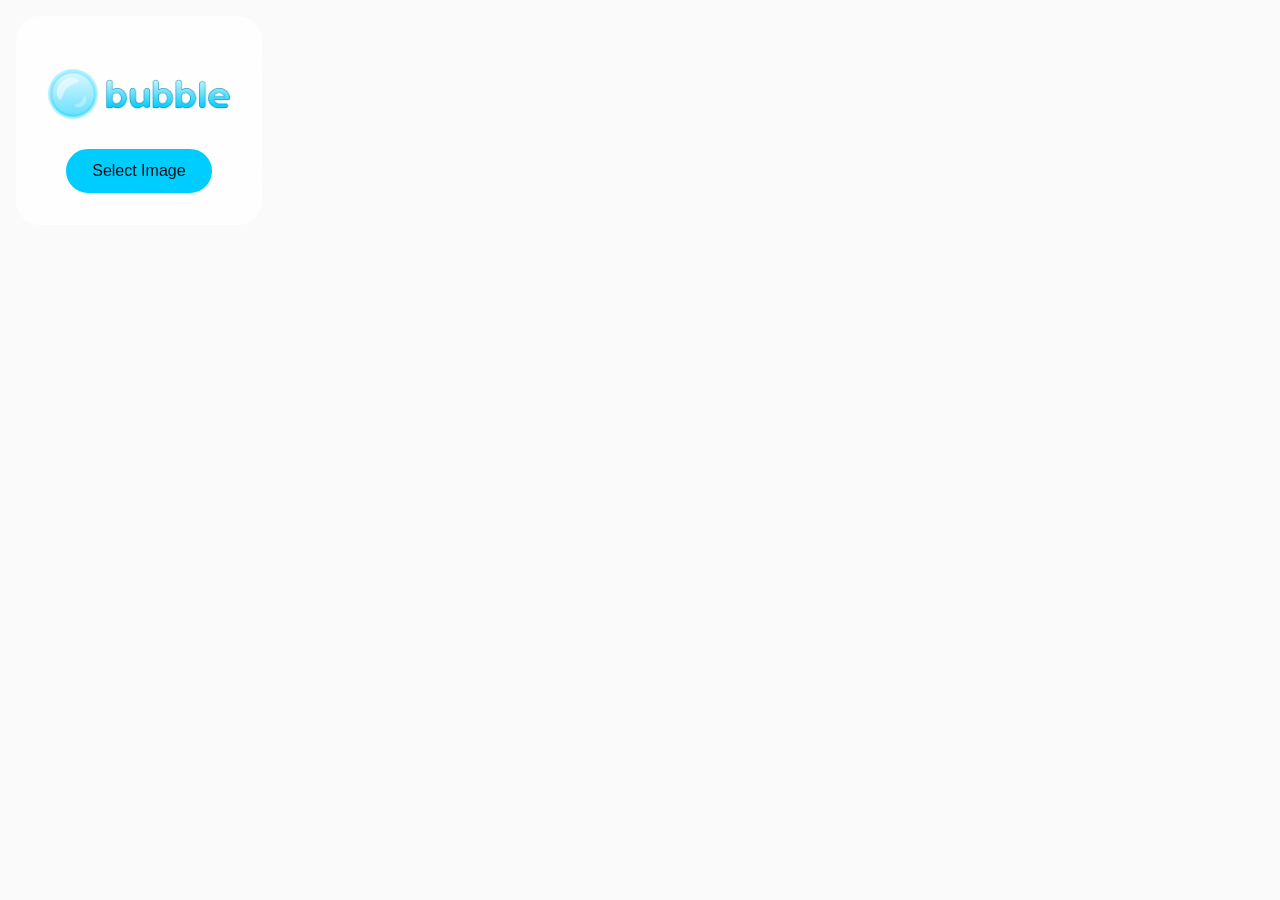
==== index.html @ 777fb110 "Update index.html" ====
<!DOCTYPE html>
<html lang="en">
<head>
  <meta charset="UTF-8">
  <meta name="viewport" content="width=device-width, initial-scale=1.0">
  <meta name="theme-color" content="#22223b">
  <meta name="application-title" content=" ">
  <link rel="apple-touch-icon" sizes="192x192" href="icon-192.png">
  <link rel="apple-touch-icon" sizes="512x512" href="icon-512.png">
  <title>bubble</title>
  <link rel="manifest" href="manifest.json">
  <link rel="stylesheet" href="css/style.css">
  <link rel="stylesheet" href="css/dark.css" rel="stylesheet" media="(prefers-color-scheme: dark)">
  <link rel="stylesheet" href="css/light.css" rel="stylesheet" media="(prefers-color-scheme: light)">
  <link rel="icon" href="images/favicon.png" type="image/x-icon">
  <script src="https://aframe.io/releases/1.4.2/aframe.min.js"></script>
</head>
<body>
  <header>
    <h1>
        <picture>
          <source srcset="images/icon-192.png" media="(orientation: portrait)" />
          <source srcset="images/bubble-logo.png" media="(prefers-color-scheme: light)" />
          <source srcset="images/bubble-logo-dark.png" media="(prefers-color-scheme: dark)" />
          <img src="images/bubble-logo.png" alt="bubble pictures logo" height="50" />
        </picture>
    </h1>
    <label class="file-label">
      <input type="file" id="fileInput" accept="image/*">
      <span>Select Image</span>
    </label>
  </header>
  <main>
    <a-scene embedded>
      <a-sky id="sky" color="white" rotation="0 0 0" animation="property: rotation; to: 0 360 0; loop: true; dur: 200000"></a-sky>
    </a-scene>
  </main>
  <script src="app.js"></script>
  <script>
    if ('serviceWorker' in navigator) {
      window.addEventListener('load', () => {
        navigator.serviceWorker.register('service-worker.js');
      });
    }
  </script>
</body>
</html>
---- css/style.css ----
:root {
  --background: var(--color-bg);
  --foreground: var(--color-fg);
  --translucent-bg: var(--color-bg-trans);
  --theme: var(--color-theme);
  --theme-hover: var(--color-theme-hover);
  --bubble-theme: #00CDFF;
  --radius: 1.5em;
}

* {
  box-sizing: border-box;
}

body {
  font-family: 'Segoe UI', Arial, sans-serif;
  margin: 0px;
  padding: 0px;
  display: grid;
  grid-template: auto repeat(2, 1fr) / auto repeat(2, 1fr);

}
header {
  margin: 1em;
  padding: 2em;
  display: flex;
  flex-direction: column;
  align-items: center;
  background: var(--translucent-bg);
  grid-row: 1 / 2;
  grid-column: 1 / 2;
  backdrop-filter: blur(30px);
  border-radius: var(--radius);
  z-index: 9999;
}

.file-label {
  display: inline-block;
  background: var(--theme);
  color: var(--foreground);
  padding: 0.7em 1.5em;
  border-radius: 2em;
  border: 2px solid var(--bubble-theme);
  cursor: pointer;
  font-size: 1rem;
  transition: background 0.2s;
}
.file-label:hover {
  background: var(--theme-hover);
}
.file-label input[type="file"] {
  display: none;
}
main {
  width: 100%;
  height: 100vh;
  grid-row: 1 / -1;
  grid-column: 1 / -1;
  display: flex;
  justify-content: center;
  align-items: center;
  background: var(--background);
}
a-scene {
  width: 100vw;
  height: 100vh;
  background: var(--background);
}
---- css/dark.css ----
:root {
    --color-fg: #FAFAFA;
    --color-bg: #111111;
    --color-bg-trans: rgba(17,17,17,0.65);
    --color-theme: #0086a8;
    --color-theme-hover: #000000;
}
---- css/light.css ----
:root {
    --color-fg: #111111;
    --color-bg: #FAFAFA;
    --color-bg-trans: rgba(255,255,255,0.8);
    --color-theme: #00CDFF;
    --color-theme-hover: #FAFAFA;
}
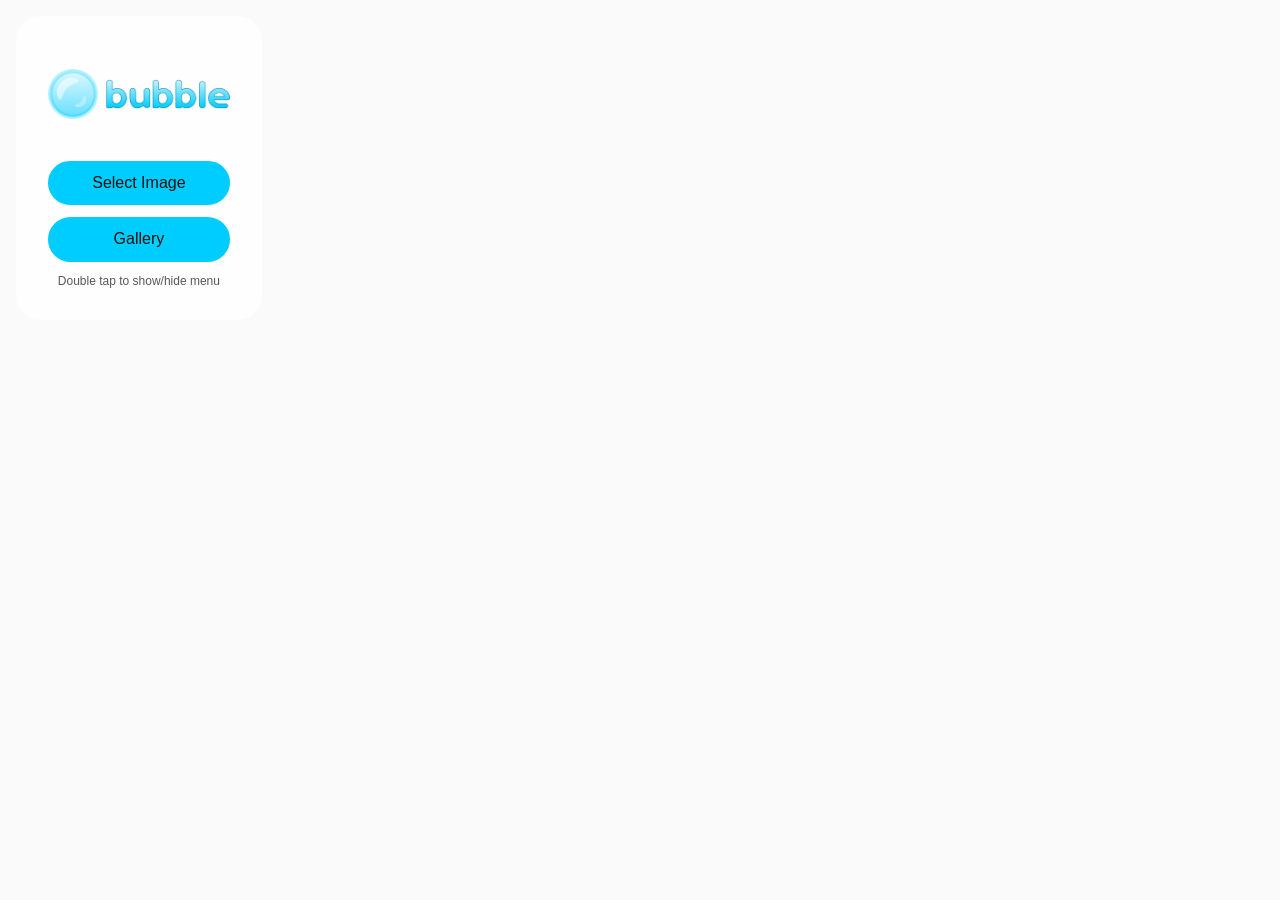
==== commit 78d7190a: "Adds gallery Adds gallery to bubble with demo images." ====
--- a/index.html
+++ b/index.html
@@ -19,22 +19,34 @@
   <header>
     <h1>
         <picture>
-          <source srcset="images/icon-192.png" media="(orientation: portrait)" />
+          <source srcset="images/icon-192.png" media="(orientation: portrait and max-width: 768px)" />
           <source srcset="images/bubble-logo.png" media="(prefers-color-scheme: light)" />
           <source srcset="images/bubble-logo-dark.png" media="(prefers-color-scheme: dark)" />
           <img src="images/bubble-logo.png" alt="bubble pictures logo" height="50" />
         </picture>
     </h1>
-    <label class="file-label">
+    <label class="file-label pill-button">
       <input type="file" id="fileInput" accept="image/*">
       <span>Select Image</span>
     </label>
+    <button type="button" id="galleryButton" class="pill-button gallery-button">Gallery</button>
+    <p class="menu-hint">Double tap to show/hide menu</p>
   </header>
   <main>
     <a-scene embedded>
       <a-sky id="sky" color="white" rotation="0 0 0" animation="property: rotation; to: 0 360 0; loop: true; dur: 200000"></a-sky>
     </a-scene>
   </main>
+  <div id="galleryOverlay" class="gallery-overlay" inert aria-hidden="true">
+    <div class="gallery-panel" role="dialog" aria-modal="true" aria-labelledby="galleryTitle">
+      <div class="gallery-panel-header">
+        <h2 id="galleryTitle">Choose a 360&deg; image</h2>
+        <button type="button" id="galleryClose" class="gallery-close" aria-label="Close gallery">&times;</button>
+      </div>
+      <div class="gallery-grid" id="galleryGrid"></div>
+    </div>
+  </div>
+  <script src="gallery-data.js"></script>
   <script src="app.js"></script>
   <script>
     if ('serviceWorker' in navigator) {
--- a/css/style.css
+++ b/css/style.css
@@ -26,16 +26,33 @@
   display: flex;
   flex-direction: column;
   align-items: center;
+  gap: 0.75em;
   background: var(--translucent-bg);
   grid-row: 1 / 2;
   grid-column: 1 / 2;
   backdrop-filter: blur(30px);
   border-radius: var(--radius);
   z-index: 9999;
-}
-
-.file-label {
+  opacity: 1;
+  transition: opacity 0.3s ease;
+}
+
+header.hidden {
+  opacity: 0;
+  pointer-events: none;
+}
+
+.menu-hint {
+  margin: 0;
+  font-size: 0.75rem;
+  color: var(--foreground);
+  opacity: 0.7;
+  text-align: center;
+}
+
+.pill-button {
   display: inline-block;
+  align-self: stretch;
   background: var(--theme);
   color: var(--foreground);
   padding: 0.7em 1.5em;
@@ -43,9 +60,11 @@
   border: 2px solid var(--bubble-theme);
   cursor: pointer;
   font-size: 1rem;
+  font-family: inherit;
+  text-align: center;
   transition: background 0.2s;
 }
-.file-label:hover {
+.pill-button:hover {
   background: var(--theme-hover);
 }
 .file-label input[type="file"] {
@@ -53,7 +72,7 @@
 }
 main {
   width: 100%;
-  height: 100vh;
+  height: 100dvh;
   grid-row: 1 / -1;
   grid-column: 1 / -1;
   display: flex;
@@ -62,7 +81,222 @@
   background: var(--background);
 }
 a-scene {
-  width: 100vw;
-  height: 100vh;
+  width: 100dvw;
+  height: 100dvh;
   background: var(--background);
+}
+@media (max-width: 768px) {
+  body {
+    grid-template: 1fr 1fr auto / 1fr;
+  }
+
+  header {
+    grid-row: 3 / -1;
+    grid-column: 1 / -1;
+    margin: 0.7em;
+    padding: 1em;
+    flex-direction: column;
+    justify-content: center;
+  }
+
+  .pill-button {
+    padding: 0.6em 1.2em;
+    font-size: 0.9rem;
+  }
+
+}
+
+@media (max-width: 480px) {
+  header {
+    margin: 0.25em;
+    padding: 0.75em;
+  }
+
+  .pill-button {
+    padding: 0.5em 1em;
+    font-size: 0.85rem;
+  }
+}
+
+/* window-controls-overlay: compact titlebar strip when installed as a desktop app with WCO active.
+   Unsupported browsers simply never match this media query, so the normal header above is the fallback. */
+@media (display-mode: window-controls-overlay) {
+  header {
+    position: fixed;
+    top: env(titlebar-area-y, 0);
+    left: env(titlebar-area-x, 0);
+    width: env(titlebar-area-width, 100%);
+    height: env(titlebar-area-height, 33px);
+    margin: 0;
+    padding: 0 0.75em;
+    flex-direction: row;
+    justify-content: flex-start;
+    align-items: center;
+    gap: 0.75em;
+    border-radius: 0;
+    -webkit-app-region: drag;
+    app-region: drag;
+  }
+
+  header h1 {
+    margin: 0;
+    display: flex;
+    align-items: center;
+  }
+
+  header img {
+    height: 20px;
+  }
+
+  header .pill-button {
+    -webkit-app-region: no-drag;
+    app-region: no-drag;
+    flex: 1 1 0;
+    min-width: 0;
+    padding: 0.25em 0.75em;
+    font-size: 0.8rem;
+  }
+
+  .menu-hint {
+    display: none;
+  }
+}
+
+/* offline.html fallback page */
+body.offline-page {
+  display: flex;
+  align-items: center;
+  justify-content: center;
+  min-height: 100dvh;
+  text-align: center;
+  background: var(--background);
+  color: var(--foreground);
+}
+
+body.offline-page main {
+  display: flex;
+  flex-direction: column;
+  align-items: center;
+  gap: 1em;
+  padding: 2em;
+  max-width: 26em;
+}
+
+body.offline-page button#retry {
+  background: var(--theme);
+  color: var(--foreground);
+  border: 2px solid var(--bubble-theme);
+  border-radius: 2em;
+  padding: 0.7em 1.5em;
+  font-size: 1rem;
+  cursor: pointer;
+  transition: background 0.2s;
+}
+
+body.offline-page button#retry:hover {
+  background: var(--theme-hover);
+}
+
+/* demo gallery: bottom sheet */
+.gallery-overlay {
+  position: fixed;
+  inset: 0;
+  display: flex;
+  align-items: flex-end;
+  justify-content: center;
+  background: rgba(0, 0, 0, 0.4);
+  opacity: 0;
+  pointer-events: none;
+  transition: opacity 0.25s ease;
+  z-index: 10000;
+}
+
+.gallery-overlay.open {
+  opacity: 1;
+  pointer-events: auto;
+}
+
+.gallery-panel {
+  width: 100%;
+  max-width: 45em;
+  max-height: 75vh;
+  overflow-y: auto;
+  background: var(--translucent-bg);
+  backdrop-filter: blur(30px);
+  border-radius: var(--radius) var(--radius) 0 0;
+  padding: 1.5em;
+  transform: translateY(100%);
+  transition: transform 0.3s ease;
+}
+
+.gallery-overlay.open .gallery-panel {
+  transform: translateY(0);
+}
+
+.gallery-panel-header {
+  display: flex;
+  align-items: center;
+  justify-content: space-between;
+  margin-bottom: 1em;
+}
+
+.gallery-panel-header h2 {
+  margin: 0;
+  font-size: 1.1rem;
+  color: var(--foreground);
+}
+
+.gallery-close {
+  background: none;
+  border: none;
+  color: var(--foreground);
+  font-size: 1.5rem;
+  line-height: 1;
+  cursor: pointer;
+  padding: 0.25em;
+}
+
+.gallery-grid {
+  display: grid;
+  grid-template-columns: repeat(auto-fill, minmax(9em, 1fr));
+  gap: 0.75em;
+}
+
+.gallery-item {
+  display: flex;
+  flex-direction: column;
+  gap: 0.4em;
+  background: none;
+  border: 2px solid transparent;
+  border-radius: 1em;
+  padding: 0.4em;
+  cursor: pointer;
+  font: inherit;
+  color: var(--foreground);
+}
+
+.gallery-item:hover,
+.gallery-item:focus-visible {
+  border-color: var(--bubble-theme);
+  outline: none;
+}
+
+.gallery-item img {
+  width: 100%;
+  aspect-ratio: 2 / 1;
+  object-fit: cover;
+  border-radius: 0.75em;
+}
+
+.gallery-item span {
+  font-size: 0.85rem;
+  text-align: center;
+}
+
+@media (prefers-reduced-motion: reduce) {
+  .gallery-overlay,
+  .gallery-panel,
+  header {
+    transition: none;
+  }
 }
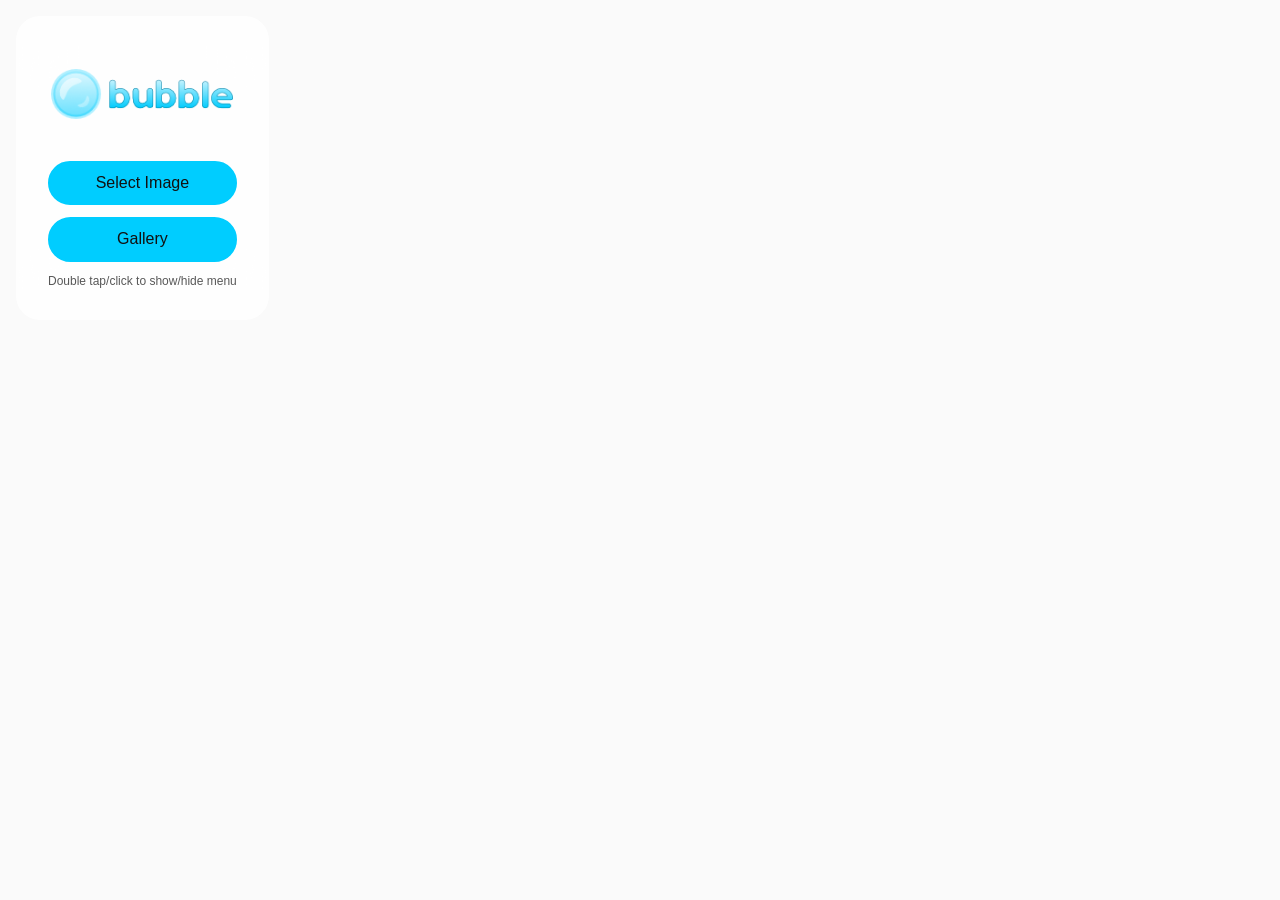
==== commit 49a661b2: "Update index.html" ====
--- a/index.html
+++ b/index.html
@@ -30,7 +30,7 @@
       <span>Select Image</span>
     </label>
     <button type="button" id="galleryButton" class="pill-button gallery-button">Gallery</button>
-    <p class="menu-hint">Double tap to show/hide menu</p>
+    <p class="menu-hint">Double tap/click to show/hide menu</p>
   </header>
   <main>
     <a-scene embedded>
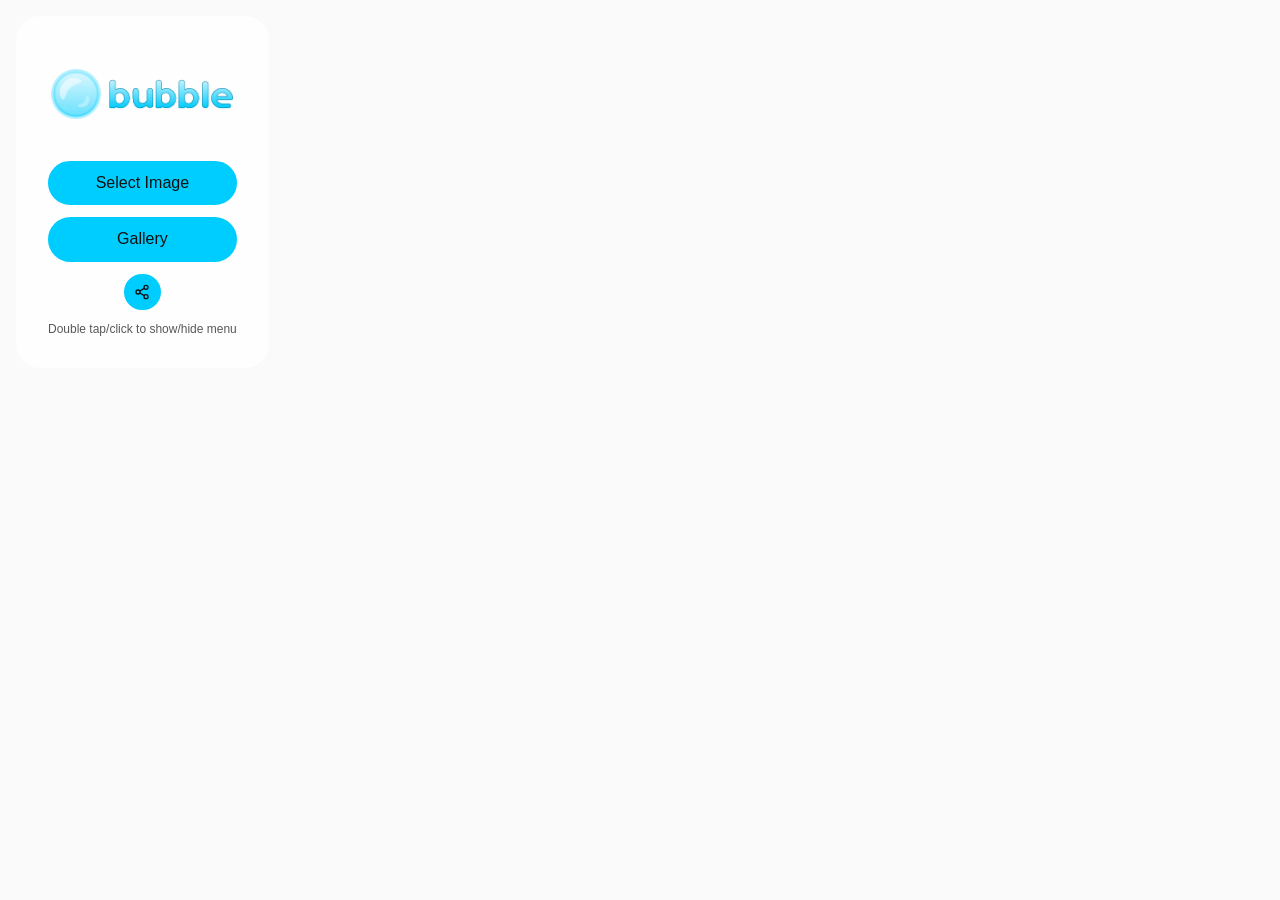
==== commit 043f1a53: "Add outgoing Web Share and specs Implements outgoing Web Share file-sharing support: adds a share ic" ====
--- a/index.html
+++ b/index.html
@@ -30,6 +30,15 @@
       <span>Select Image</span>
     </label>
     <button type="button" id="galleryButton" class="pill-button gallery-button">Gallery</button>
+    <button type="button" id="shareButton" class="icon-button" aria-label="Share this image" hidden>
+      <svg viewBox="0 0 24 24" aria-hidden="true" focusable="false">
+        <circle cx="18" cy="5" r="3"></circle>
+        <circle cx="6" cy="12" r="3"></circle>
+        <circle cx="18" cy="19" r="3"></circle>
+        <line x1="8.59" y1="13.51" x2="15.42" y2="17.49"></line>
+        <line x1="15.41" y1="6.51" x2="8.59" y2="10.49"></line>
+      </svg>
+    </button>
     <p class="menu-hint">Double tap/click to show/hide menu</p>
   </header>
   <main>
--- a/css/style.css
+++ b/css/style.css
@@ -70,6 +70,33 @@
 .file-label input[type="file"] {
   display: none;
 }
+
+.icon-button {
+  display: inline-flex;
+  align-items: center;
+  justify-content: center;
+  width: 2.75em;
+  height: 2.75em;
+  padding: 0;
+  background: var(--theme);
+  color: var(--foreground);
+  border-radius: 50%;
+  border: 2px solid var(--bubble-theme);
+  cursor: pointer;
+  transition: background 0.2s;
+}
+.icon-button:hover {
+  background: var(--theme-hover);
+}
+.icon-button svg {
+  width: 1.2em;
+  height: 1.2em;
+  fill: none;
+  stroke: currentColor;
+  stroke-width: 2;
+  stroke-linecap: round;
+  stroke-linejoin: round;
+}
 main {
   width: 100%;
   height: 100dvh;
@@ -104,6 +131,11 @@
     font-size: 0.9rem;
   }
 
+  .icon-button {
+    width: 2.4em;
+    height: 2.4em;
+  }
+
 }
 
 @media (max-width: 480px) {
@@ -115,6 +147,11 @@
   .pill-button {
     padding: 0.5em 1em;
     font-size: 0.85rem;
+  }
+
+  .icon-button {
+    width: 2.2em;
+    height: 2.2em;
   }
 }
 
@@ -157,6 +194,14 @@
     font-size: 0.8rem;
   }
 
+  header .icon-button {
+    -webkit-app-region: no-drag;
+    app-region: no-drag;
+    width: 1.75em;
+    height: 1.75em;
+    flex-shrink: 0;
+  }
+
   .menu-hint {
     display: none;
   }
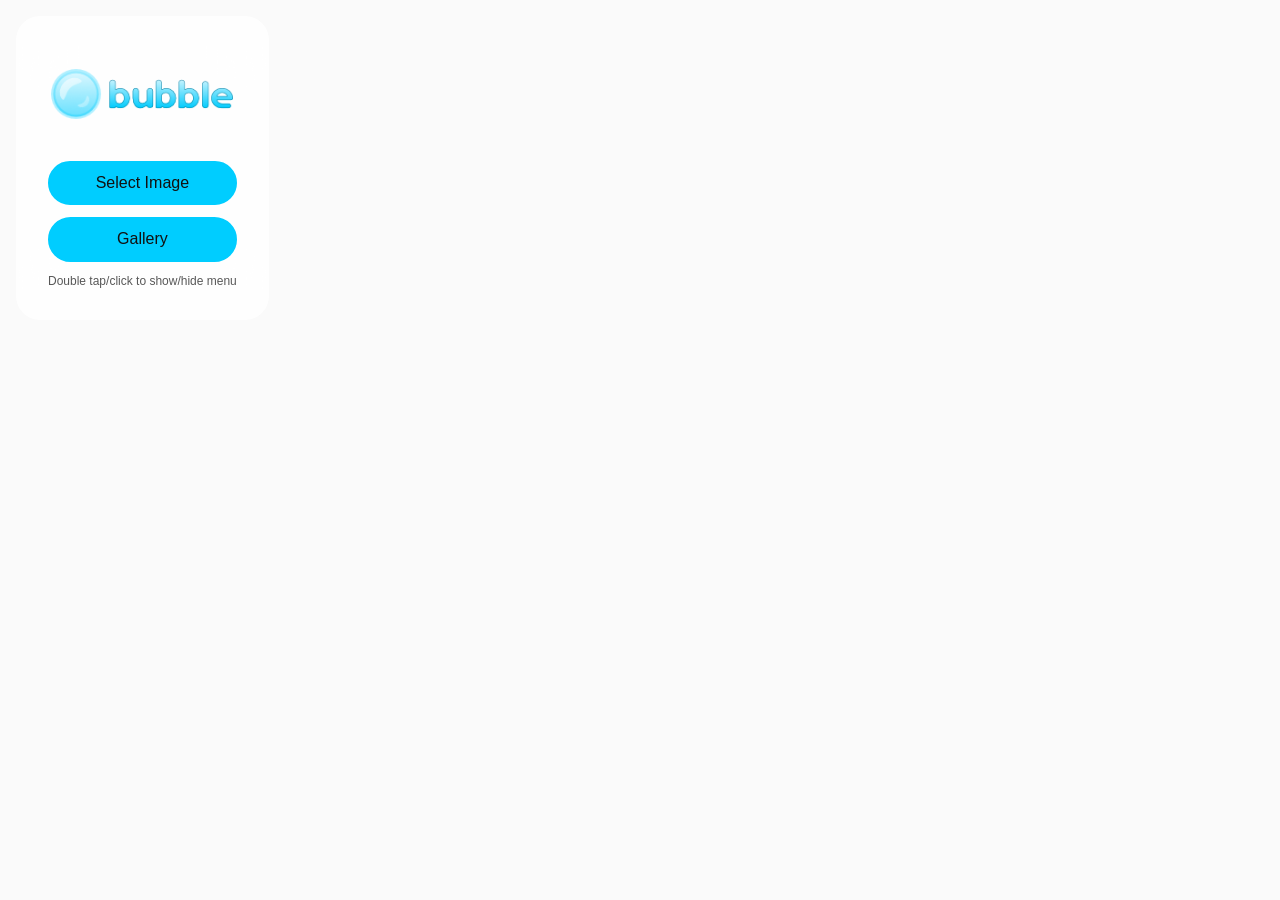
==== commit b6504398: "Fix window-controls-overlay to only hide the titlebar, not reposition the header WCO now leaves the " ====
--- a/index.html
+++ b/index.html
@@ -3,7 +3,7 @@
 <head>
   <meta charset="UTF-8">
   <meta name="viewport" content="width=device-width, initial-scale=1.0">
-  <meta name="theme-color" content="#22223b">
+  <meta name="theme-color" content="#00CDFF">
   <meta name="application-title" content=" ">
   <link rel="apple-touch-icon" sizes="192x192" href="icon-192.png">
   <link rel="apple-touch-icon" sizes="512x512" href="icon-512.png">
@@ -16,6 +16,7 @@
   <script src="https://aframe.io/releases/1.4.2/aframe.min.js"></script>
 </head>
 <body>
+  <div id="wcoTitlebar" aria-hidden="true"></div>
   <header>
     <h1>
         <picture>
--- a/css/style.css
+++ b/css/style.css
@@ -85,6 +85,9 @@
   cursor: pointer;
   transition: background 0.2s;
 }
+.icon-button[hidden] {
+  display: none;
+}
 .icon-button:hover {
   background: var(--theme-hover);
 }
@@ -155,55 +158,25 @@
   }
 }
 
-/* window-controls-overlay: compact titlebar strip when installed as a desktop app with WCO active.
-   Unsupported browsers simply never match this media query, so the normal header above is the fallback. */
+/* window-controls-overlay: hides the OS titlebar only. Layout (header, menu) is unchanged;
+   #wcoTitlebar is an invisible strip spanning the reclaimed titlebar area so the now-title-bar-less
+   window can still be dragged. Unsupported browsers never match this query, so the normal header/
+   titlebar above is the fallback. */
+#wcoTitlebar {
+  display: none;
+}
+
 @media (display-mode: window-controls-overlay) {
-  header {
+  #wcoTitlebar {
+    display: block;
     position: fixed;
     top: env(titlebar-area-y, 0);
     left: env(titlebar-area-x, 0);
     width: env(titlebar-area-width, 100%);
     height: env(titlebar-area-height, 33px);
-    margin: 0;
-    padding: 0 0.75em;
-    flex-direction: row;
-    justify-content: flex-start;
-    align-items: center;
-    gap: 0.75em;
-    border-radius: 0;
     -webkit-app-region: drag;
     app-region: drag;
-  }
-
-  header h1 {
-    margin: 0;
-    display: flex;
-    align-items: center;
-  }
-
-  header img {
-    height: 20px;
-  }
-
-  header .pill-button {
-    -webkit-app-region: no-drag;
-    app-region: no-drag;
-    flex: 1 1 0;
-    min-width: 0;
-    padding: 0.25em 0.75em;
-    font-size: 0.8rem;
-  }
-
-  header .icon-button {
-    -webkit-app-region: no-drag;
-    app-region: no-drag;
-    width: 1.75em;
-    height: 1.75em;
-    flex-shrink: 0;
-  }
-
-  .menu-hint {
-    display: none;
+    z-index: 9998;
   }
 }
 
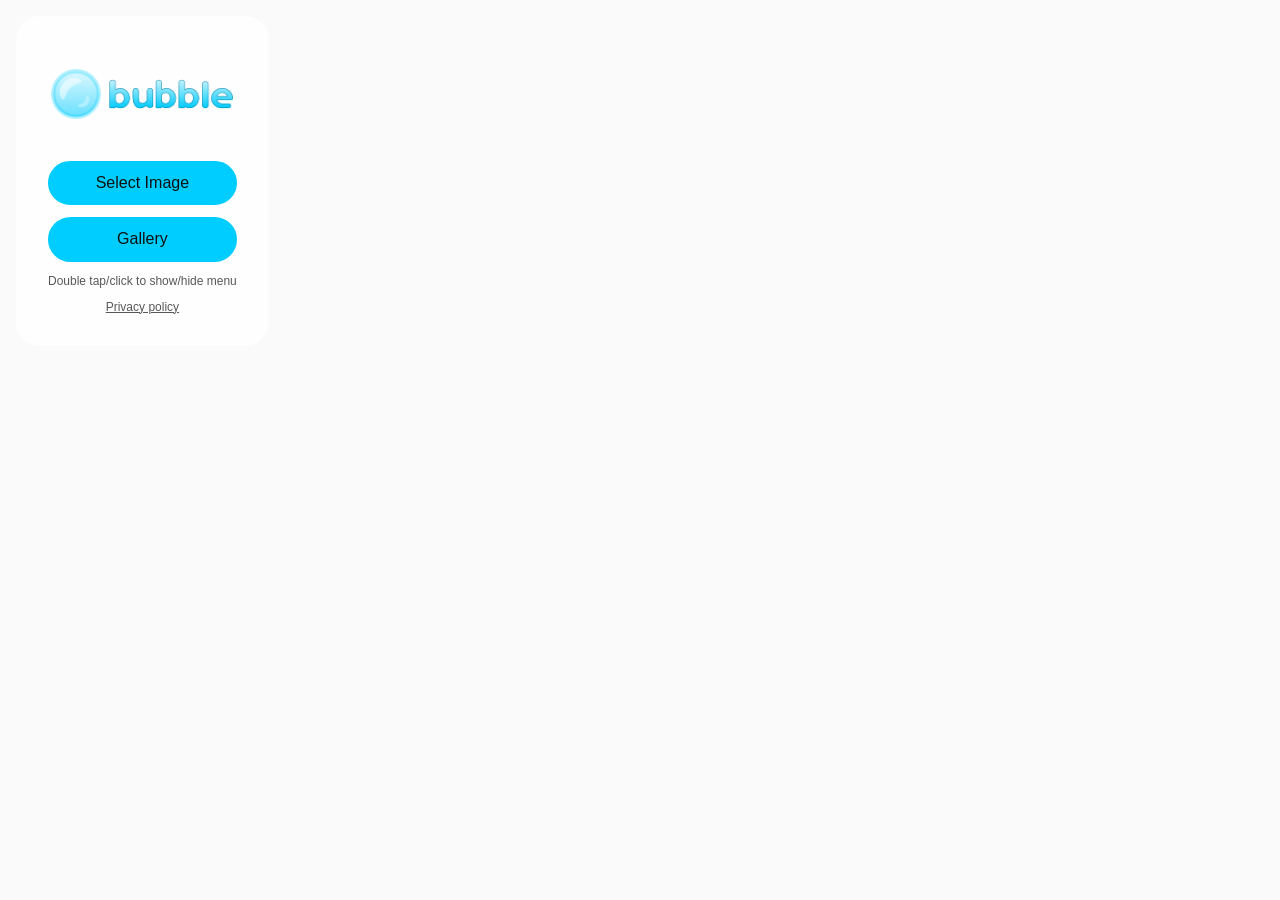
==== commit 3a021ae4: "Add privacy policy page Explains that images stay on-device, describes offline caching and share-tar" ====
--- a/index.html
+++ b/index.html
@@ -41,6 +41,7 @@
       </svg>
     </button>
     <p class="menu-hint">Double tap/click to show/hide menu</p>
+    <a href="privacy.html" class="privacy-link">Privacy policy</a>
   </header>
   <main>
     <a-scene embedded>
--- a/css/style.css
+++ b/css/style.css
@@ -50,6 +50,16 @@
   text-align: center;
 }
 
+.privacy-link {
+  font-size: 0.75rem;
+  color: var(--foreground);
+  opacity: 0.7;
+  text-align: center;
+}
+.privacy-link:hover {
+  opacity: 1;
+}
+
 .pill-button {
   display: inline-block;
   align-self: stretch;
@@ -159,9 +169,10 @@
 }
 
 /* window-controls-overlay: hides the OS titlebar only. Layout (header, menu) is unchanged;
-   #wcoTitlebar is an invisible strip spanning the reclaimed titlebar area so the now-title-bar-less
-   window can still be dragged. Unsupported browsers never match this query, so the normal header/
-   titlebar above is the fallback. */
+   #wcoTitlebar is an invisible strip spanning the reclaimed titlebar area, and the header itself
+   is also made draggable, so the now-title-bar-less window can still be moved from either. Buttons
+   and the file-select label opt back out of the drag so they stay clickable. Unsupported browsers
+   never match this query, so the normal header/titlebar above is the fallback. */
 #wcoTitlebar {
   display: none;
 }
@@ -178,6 +189,18 @@
     app-region: drag;
     z-index: 9998;
   }
+
+  header {
+    -webkit-app-region: drag;
+    app-region: drag;
+  }
+
+  header .pill-button,
+  header .icon-button,
+  header .file-label {
+    -webkit-app-region: no-drag;
+    app-region: no-drag;
+  }
 }
 
 /* offline.html fallback page */
@@ -213,6 +236,35 @@
 
 body.offline-page button#retry:hover {
   background: var(--theme-hover);
+}
+
+/* privacy.html */
+body.privacy-page {
+  display: block;
+  min-height: 100dvh;
+  background: var(--background);
+  color: var(--foreground);
+}
+
+body.privacy-page main {
+  display: flex;
+  justify-content: center;
+  height: auto;
+  padding: 2em 1em 4em;
+}
+
+body.privacy-page article {
+  width: 100%;
+  max-width: 40em;
+  line-height: 1.5;
+}
+
+body.privacy-page h1 {
+  margin-top: 0.5em;
+}
+
+body.privacy-page a {
+  color: var(--foreground);
 }
 
 /* demo gallery: bottom sheet */
